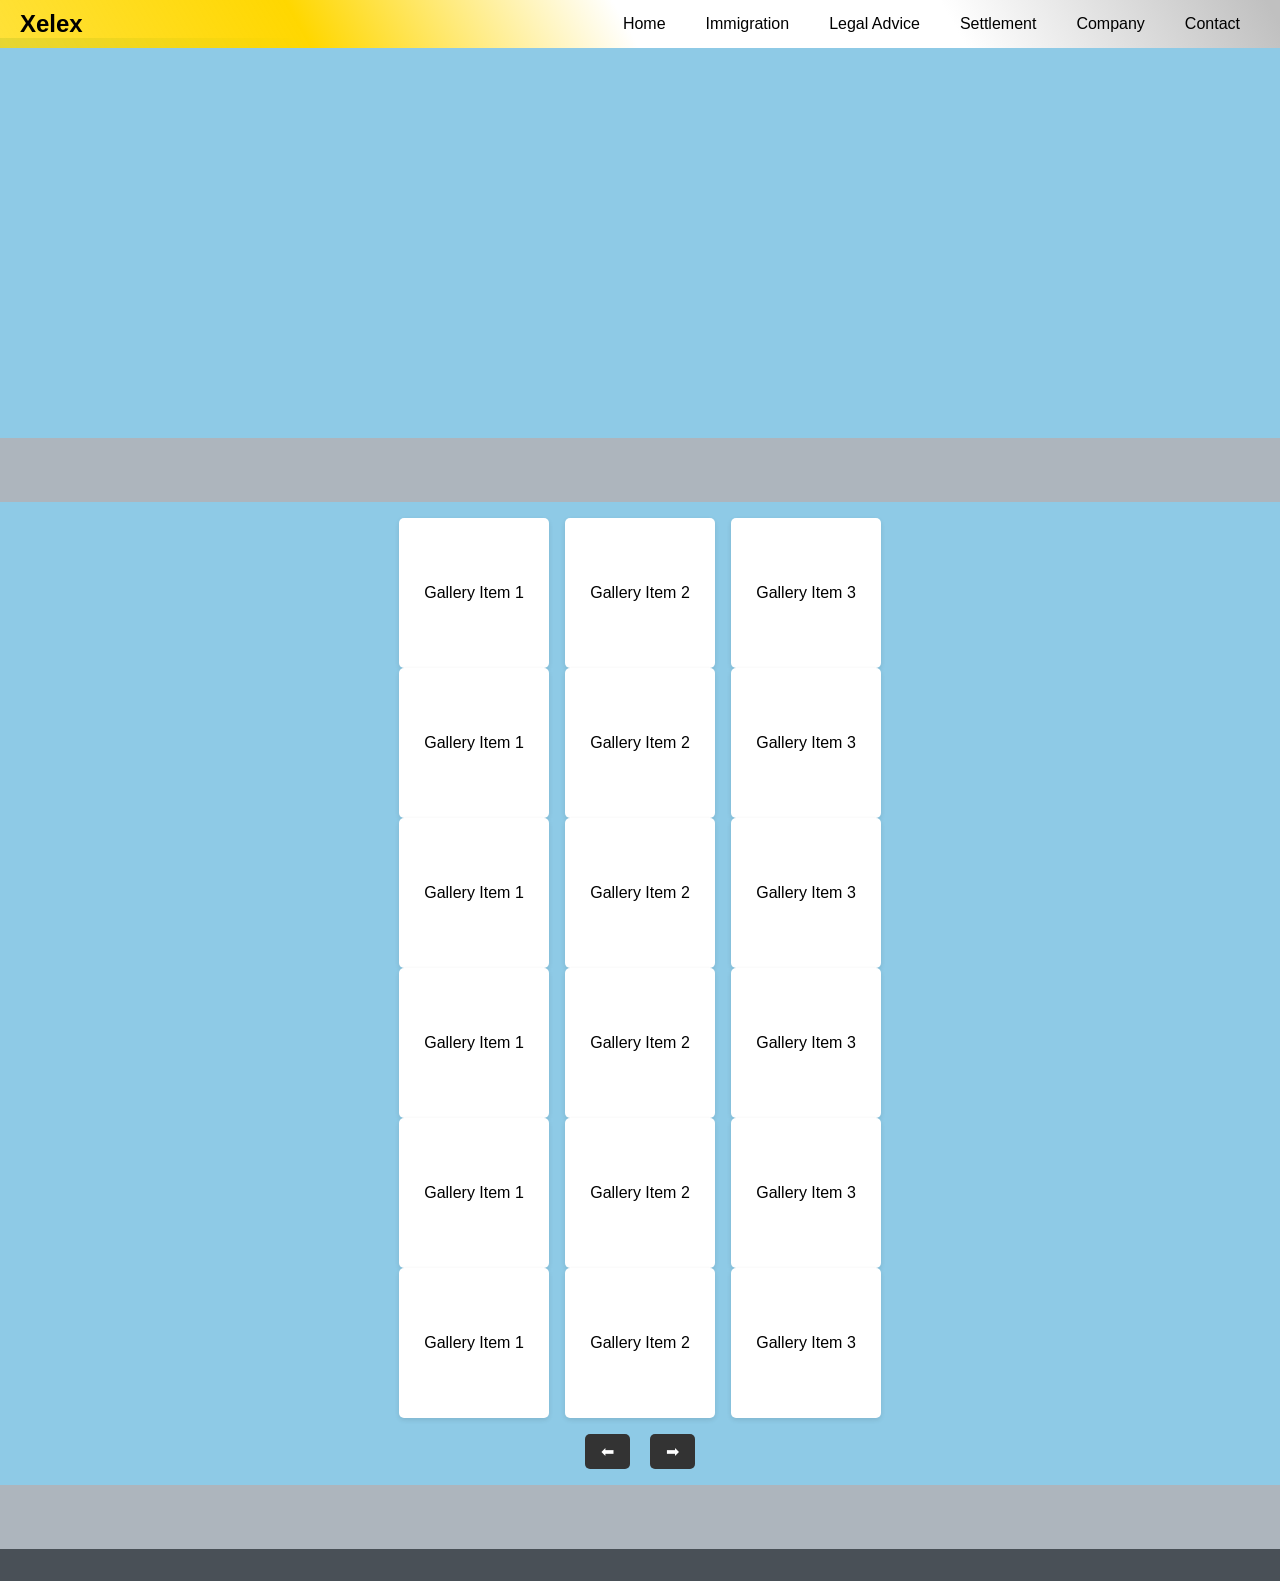
==== index.html @ e8bb22db "update folder" ====
<!DOCTYPE html>
<html lang="en">
<head>
    <meta charset="UTF-8">
    <meta name="viewport" content="width=device-width, initial-scale=1.0">
    <title>Xelex - Immigration and Relocation Services</title>
    <link rel="stylesheet" href="css/styles.css">
</head>
<body>
    <header>
        <nav class="navbar">
            <div class="logo">Xelex</div>
            <div class="menu" id="menu">
                <a href="#">Home</a>
                <div class="dropdown">
                    <a href="#">Immigration</a>
                    <div class="dropdown-content" id="immigration-dropdown">
                        <a href="#">Compliance Test</a>
                        <a href="#">Pricing Model</a>
                        <a href="#">Book a Swiss Permit Check</a>
                    </div>
                </div>
                <a href="#">Legal Advice</a>
                <a href="#">Settlement</a>
                <div class="dropdown">
                    <a href="#">Company</a>
                    <div class="dropdown-content" id="company-dropdown">
                        <a href="#">Owner</a>
                        <a href="#">References</a>
                        <a href="#">Jobs</a>
                    </div>
                </div>
                <a href="#">Contact</a>
            </div>
            <div class="toggle-button" id="toggle-button">
                &#9776;
            </div>
        </nav>
    </header>
    <main>
        <section class="video-container">
            <video autoplay muted loop>
                <source src="assets/videos/swiss.mp4" type="video/mp4">
                Your browser does not support the video tag.
            </video>
        </section>
        <section class="description-container">
            <!-- Description content -->
        </section>
        <section class="scroll-gallery-container">
            <div class="gallery">
                <div class="gallery-item">Gallery Item 1</div>
                <div class="gallery-item">Gallery Item 2</div>
                <div class="gallery-item">Gallery Item 3</div>
            </div>
            <div class="gallery">
                <div class="gallery-item">Gallery Item 1</div>
                <div class="gallery-item">Gallery Item 2</div>
                <div class="gallery-item">Gallery Item 3</div>
            </div>
            <div class="gallery">
                <div class="gallery-item">Gallery Item 1</div>
                <div class="gallery-item">Gallery Item 2</div>
                <div class="gallery-item">Gallery Item 3</div>
            </div>
            <div class="gallery">
                <div class="gallery-item">Gallery Item 1</div>
                <div class="gallery-item">Gallery Item 2</div>
                <div class="gallery-item">Gallery Item 3</div>
            </div>
            <div class="gallery">
                <div class="gallery-item">Gallery Item 1</div>
                <div class="gallery-item">Gallery Item 2</div>
                <div class="gallery-item">Gallery Item 3</div>
            </div>
            <div class="gallery">
                <div class="gallery-item">Gallery Item 1</div>
                <div class="gallery-item">Gallery Item 2</div>
                <div class="gallery-item">Gallery Item 3</div>
            </div>
            <div class="gallery-buttons">
                <button class="gallery-button">⬅</button>
                <button class="gallery-button">➡</button>
            </div>
        </section>
        <section class="description-container">
            <!-- Additional description content -->
        </section>
    </main>
    <footer class="footer-container">
        <!-- Footer content background: linear-gradient(60deg, #ffd900c4, #ffd700, #ffffff, #ffffff, #c0c0c0, #c0c0c0, #c0c0c0); -->
    </footer>
    <script src="js/script.js"></script>
</body>
</html>
---- css/styles.css ----
* {
    margin: 0;
    padding: 0;
    box-sizing: border-box;
    font-family: Arial, sans-serif;
}

body {
    display: flex;
    flex-direction: column;
    min-height: 100vh;
}

header {
    position: relative;
    z-index: 10; /* Ensure header is above the dropdown content */
}

.navbar {
    display: flex;
    justify-content: space-between;
    align-items: center;
    width: 100%;
    background: linear-gradient(60deg, #ffd900c4, #ffd700, #ffffff, #ffffff, #c0c0c0, #c0c0c0, #c0c0c0);
    background-size: 150% 150%; /* Ensures the gradient spans a large area for smooth animation */
    color: white;
    padding: 10px 20px;
    position: fixed; /* Ensure navbar is above other elements */
    z-index: 20; /* Higher z-index to stay above the dropdown content */
    animation: gradient-animation 5s linear infinite; /* Apply the gradient animation */
}

@keyframes gradient-animation {
    0% {
        background-position: 0% 50%;
    }
    50% {
        background-position: 100% 50%;
    }
    100% {
        background-position: 0% 50%;
    }
}

.navbar .logo {
    font-size: 24px;
    font-weight: bold;
    color: black; /* Ensure the logo color remains visible */
}

.navbar .menu {
    display: flex;
    align-items: center;
    position: relative; /* Ensure menu items are above dropdown content */
    z-index: 20; /* Same z-index as navbar */
}

.navbar .menu a {
    color: black; /* Ensure the text color is visible on gradient background */
    text-decoration: none;
    margin: 0 10px;
    padding: 5px 10px;
    border-radius: 5px;
    position: relative;
    transition: color 0.3s ease-in-out; /* Smooth transition for text color change */
}

.navbar .menu a:hover {
    background-color: #555;
    color: white; /* Change text color on hover */
}

.navbar .menu .dropdown {
    position: relative;
}

.navbar .menu .dropdown-content {
    display: none;
    position: absolute;
    background-color: #c0c0c0;
    min-width: 160px;
    top: 100%;
    left: 0;
    z-index: 10; /* Lower z-index to appear behind the navbar */
    flex-direction: column;
    padding-top: 20px;
}

.navbar .menu .dropdown-content a {
    color: black;
    padding: 10px;
    text-align: left;
}

.navbar .menu .dropdown-content a:hover {
    background-color: #555;
    color: white;
}

.navbar .menu .dropdown:hover .dropdown-content {
    display: flex;
}

.toggle-button {
    display: none;
    font-size: 30px;
    cursor: pointer;
}


/* Existing CSS */

.video-container {
    margin-top: 3%;
    background-color: #8ecae6;
    height: 400px;
    width: 100%;
    display: flex;
    align-items: center;
    justify-content: center;
    overflow: hidden; /* Ensure the video fits within the container */
}

.video-container video {
    width: 100%;
    height: auto;
    object-fit: cover; /* Ensure the video covers the entire container */
    pointer-events: none; /* Prevent the video controls from being shown on hover */
}

/* Other existing CSS */


.description-container {
    background-color: #adb5bd;
    padding: 2rem;
    text-align: center;
    color: #fff;
}

.scroll-gallery-container {
    background-color: #8ecae6;
    padding: 1rem;
    display: flex;
    flex-direction: column;
    align-items: center;
}

.scroll-gallery-container .gallery {
    display: flex;
    gap: 1rem;
}

.scroll-gallery-container .gallery-item {
    background-color: #fff;
    padding: 1rem;
    width: 150px;
    height: 150px;
    display: flex;
    align-items: center;
    justify-content: center;
    border-radius: 5px;
    box-shadow: 0 2px 5px rgba(0, 0, 0, 0.1);
}

.scroll-gallery-container .gallery-buttons {
    margin-top: 1rem;
}

.scroll-gallery-container .gallery-button {
    background-color: #333;
    color: #fff;
    border: none;
    padding: 0.5rem 1rem;
    margin: 0 0.5rem;
    cursor: pointer;
    border-radius: 5px;
    font-size: 1rem;
}

.footer-container {
    background-color: #495057;
    padding: 1rem;
    text-align: center;
    color: #fff;
}

@media (max-width: 768px) {
    .navbar {
        flex-direction: column;
        align-items: flex-start;
    }

    .navbar .menu {
        display: none;
        flex-direction: column;
        width: 100%;
        text-align: left;
        background-color: silver;
        position: absolute;
        top: 60px;
        left: 0;
        z-index: 15; /* Ensure it appears above dropdown-content */
    }

    .navbar .menu a {
        margin: 10px 0;
        padding: 10px;
    }

    .navbar .menu.show {
        display: flex;
    }

    .toggle-button {
        display: block;
        align-self: flex-end;
    }

    .navbar .menu .dropdown-content {
        position: static;
        display: none;
        width: 100%; /* Full width in mobile view */
    }

    .navbar .menu .dropdown-content.show {
        display: flex;
    }
    .video-container {
        margin-top: -17%;
    margin-bottom: -38%;
    background-color: #ffffff;
    height: 400px;
    }
}

@media (max-width: 480px) {
    .navbar .logo {
        font-size: 20px;
    }

    .navbar .menu a {
        padding: 5px 0;
    }
}

main {
    flex: 1;
    display: flex;
    flex-direction: column;
}
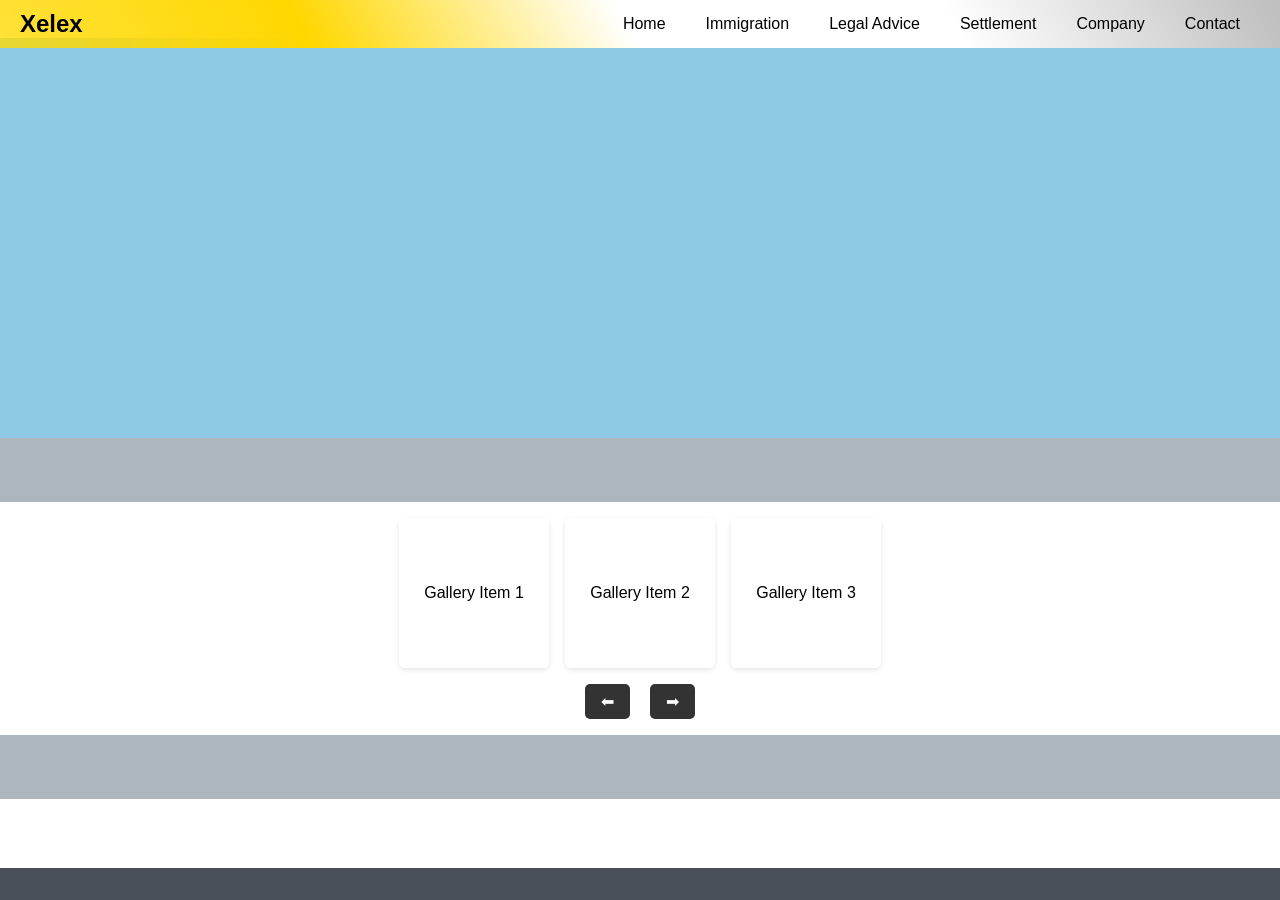
==== commit facd6464: "updates" ====
--- a/index.html
+++ b/index.html
@@ -53,31 +53,6 @@
                 <div class="gallery-item">Gallery Item 2</div>
                 <div class="gallery-item">Gallery Item 3</div>
             </div>
-            <div class="gallery">
-                <div class="gallery-item">Gallery Item 1</div>
-                <div class="gallery-item">Gallery Item 2</div>
-                <div class="gallery-item">Gallery Item 3</div>
-            </div>
-            <div class="gallery">
-                <div class="gallery-item">Gallery Item 1</div>
-                <div class="gallery-item">Gallery Item 2</div>
-                <div class="gallery-item">Gallery Item 3</div>
-            </div>
-            <div class="gallery">
-                <div class="gallery-item">Gallery Item 1</div>
-                <div class="gallery-item">Gallery Item 2</div>
-                <div class="gallery-item">Gallery Item 3</div>
-            </div>
-            <div class="gallery">
-                <div class="gallery-item">Gallery Item 1</div>
-                <div class="gallery-item">Gallery Item 2</div>
-                <div class="gallery-item">Gallery Item 3</div>
-            </div>
-            <div class="gallery">
-                <div class="gallery-item">Gallery Item 1</div>
-                <div class="gallery-item">Gallery Item 2</div>
-                <div class="gallery-item">Gallery Item 3</div>
-            </div>
             <div class="gallery-buttons">
                 <button class="gallery-button">⬅</button>
                 <button class="gallery-button">➡</button>
--- a/css/styles.css
+++ b/css/styles.css
@@ -9,6 +9,7 @@
     display: flex;
     flex-direction: column;
     min-height: 100vh;
+    background-color: linear-gradient(135deg, #f0f0f0, #d9d9d9);
 }
 
 header {
@@ -139,7 +140,7 @@
 }
 
 .scroll-gallery-container {
-    background-color: #8ecae6;
+    background-color: linear-gradient(135deg, #f0f0f0, #d9d9d9);
     padding: 1rem;
     display: flex;
     flex-direction: column;
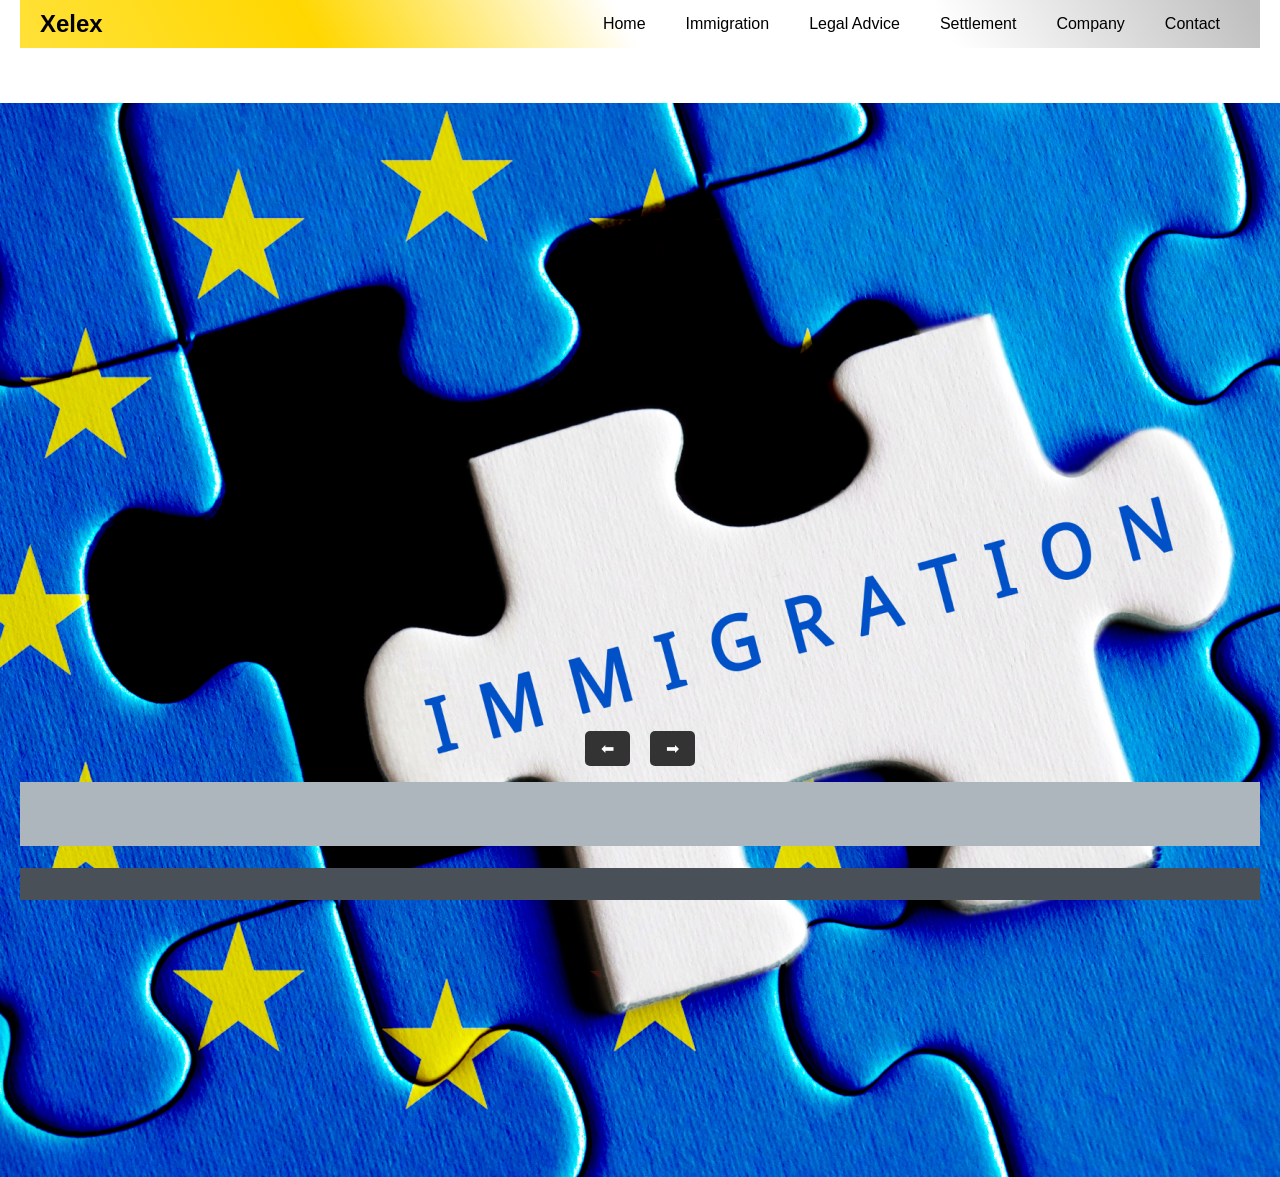
==== commit fe3a96e0: "updates" ====
--- a/index.html
+++ b/index.html
@@ -49,13 +49,14 @@
         </section>
         <section class="scroll-gallery-container">
             <div class="gallery">
-                <div class="gallery-item">Gallery Item 1</div>
-                <div class="gallery-item">Gallery Item 2</div>
-                <div class="gallery-item">Gallery Item 3</div>
+                <div class="gallery-item">
+                    <img src="" alt="Gallery Image" id="gallery-image">
+                    <p id="gallery-text"></p>
+                </div>
             </div>
             <div class="gallery-buttons">
-                <button class="gallery-button">⬅</button>
-                <button class="gallery-button">➡</button>
+                <button class="gallery-button" id="prev-button">⬅</button>
+                <button class="gallery-button" id="next-button">➡</button>
             </div>
         </section>
         <section class="description-container">
--- a/css/styles.css
+++ b/css/styles.css
@@ -7,9 +7,12 @@
 
 body {
     display: flex;
+    width: 100%;
     flex-direction: column;
     min-height: 100vh;
     background-color: linear-gradient(135deg, #f0f0f0, #d9d9d9);
+    padding-left: 20px;
+    padding-right: 20px;
 }
 
 header {
@@ -26,7 +29,6 @@
     background-size: 150% 150%; /* Ensures the gradient spans a large area for smooth animation */
     color: white;
     padding: 10px 20px;
-    position: fixed; /* Ensure navbar is above other elements */
     z-index: 20; /* Higher z-index to stay above the dropdown content */
     animation: gradient-animation 5s linear infinite; /* Apply the gradient animation */
 }
@@ -113,7 +115,7 @@
 
 .video-container {
     margin-top: 3%;
-    background-color: #8ecae6;
+    background-color: #ffffff;
     height: 400px;
     width: 100%;
     display: flex;
@@ -228,7 +230,7 @@
         display: flex;
     }
     .video-container {
-        margin-top: -17%;
+        margin-top: -36%;
     margin-bottom: -38%;
     background-color: #ffffff;
     height: 400px;
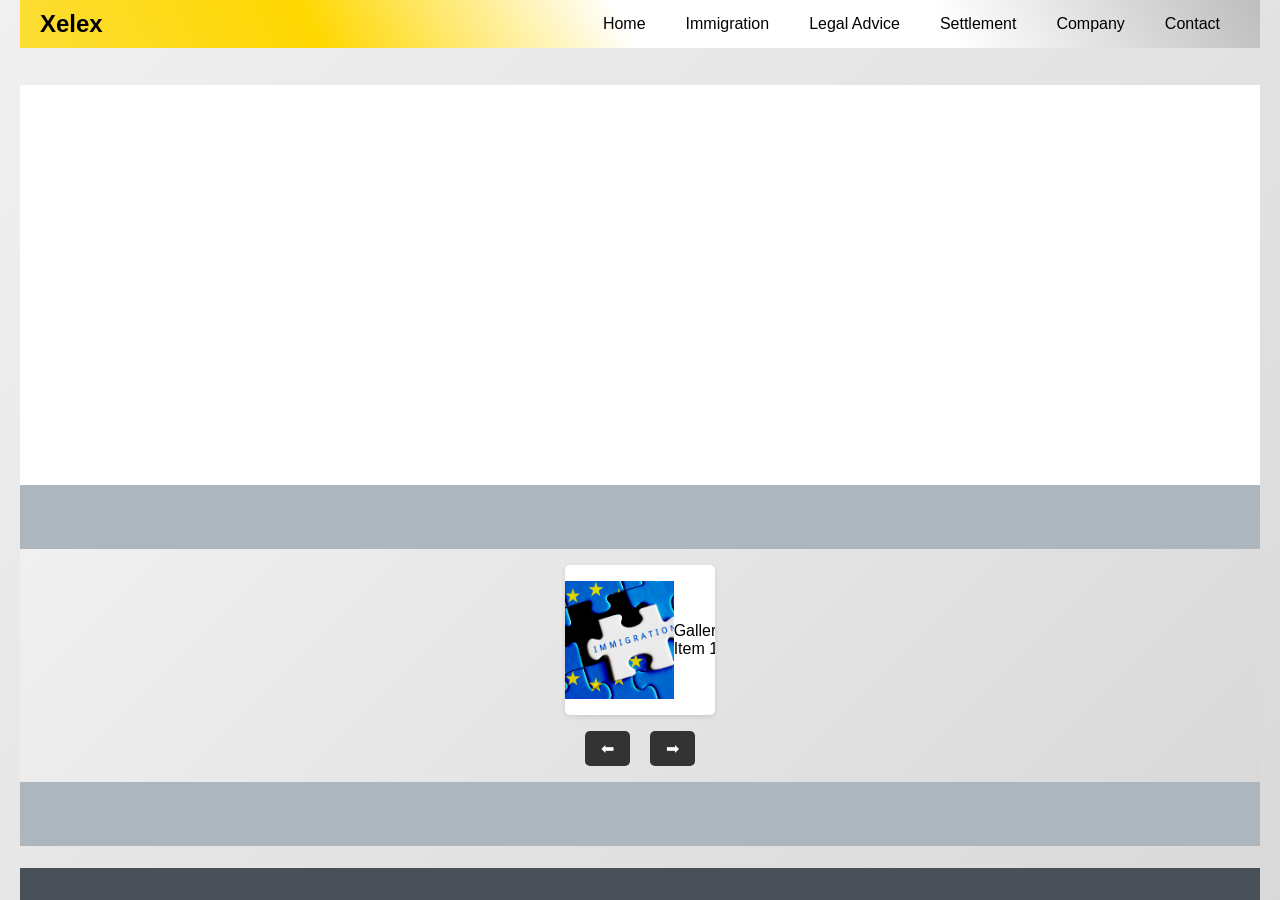
==== commit d79cfa0b: "uodates" ====
--- a/index.html
+++ b/index.html
@@ -64,7 +64,7 @@
         </section>
     </main>
     <footer class="footer-container">
-        <!-- Footer content background: linear-gradient(60deg, #ffd900c4, #ffd700, #ffffff, #ffffff, #c0c0c0, #c0c0c0, #c0c0c0); -->
+        <!-- Footer content -->
     </footer>
     <script src="js/script.js"></script>
 </body>
--- a/css/styles.css
+++ b/css/styles.css
@@ -10,7 +10,7 @@
     width: 100%;
     flex-direction: column;
     min-height: 100vh;
-    background-color: linear-gradient(135deg, #f0f0f0, #d9d9d9);
+    background: linear-gradient(135deg, #f0f0f0, #d9d9d9);
     padding-left: 20px;
     padding-right: 20px;
 }
@@ -110,9 +110,6 @@
     cursor: pointer;
 }
 
-
-/* Existing CSS */
-
 .video-container {
     margin-top: 3%;
     background-color: #ffffff;
@@ -130,9 +127,6 @@
     object-fit: cover; /* Ensure the video covers the entire container */
     pointer-events: none; /* Prevent the video controls from being shown on hover */
 }
-
-/* Other existing CSS */
-
 
 .description-container {
     background-color: #adb5bd;
@@ -142,7 +136,7 @@
 }
 
 .scroll-gallery-container {
-    background-color: linear-gradient(135deg, #f0f0f0, #d9d9d9);
+    background: linear-gradient(135deg, #f0f0f0, #d9d9d9);
     padding: 1rem;
     display: flex;
     flex-direction: column;
@@ -164,6 +158,13 @@
     justify-content: center;
     border-radius: 5px;
     box-shadow: 0 2px 5px rgba(0, 0, 0, 0.1);
+    overflow: hidden; /* Ensure images fit within the item without overflow */
+}
+
+.scroll-gallery-container .gallery-item img {
+    width: 100%;
+    height: 100%;
+    object-fit: cover; /* Ensure the image covers the entire gallery item */
 }
 
 .scroll-gallery-container .gallery-buttons {
@@ -229,11 +230,12 @@
     .navbar .menu .dropdown-content.show {
         display: flex;
     }
+
     .video-container {
         margin-top: -36%;
-    margin-bottom: -38%;
-    background-color: #ffffff;
-    height: 400px;
+        margin-bottom: -38%;
+        background-color: #ffffff;
+        height: 400px;
     }
 }
 
@@ -251,4 +253,4 @@
     flex: 1;
     display: flex;
     flex-direction: column;
-}+}
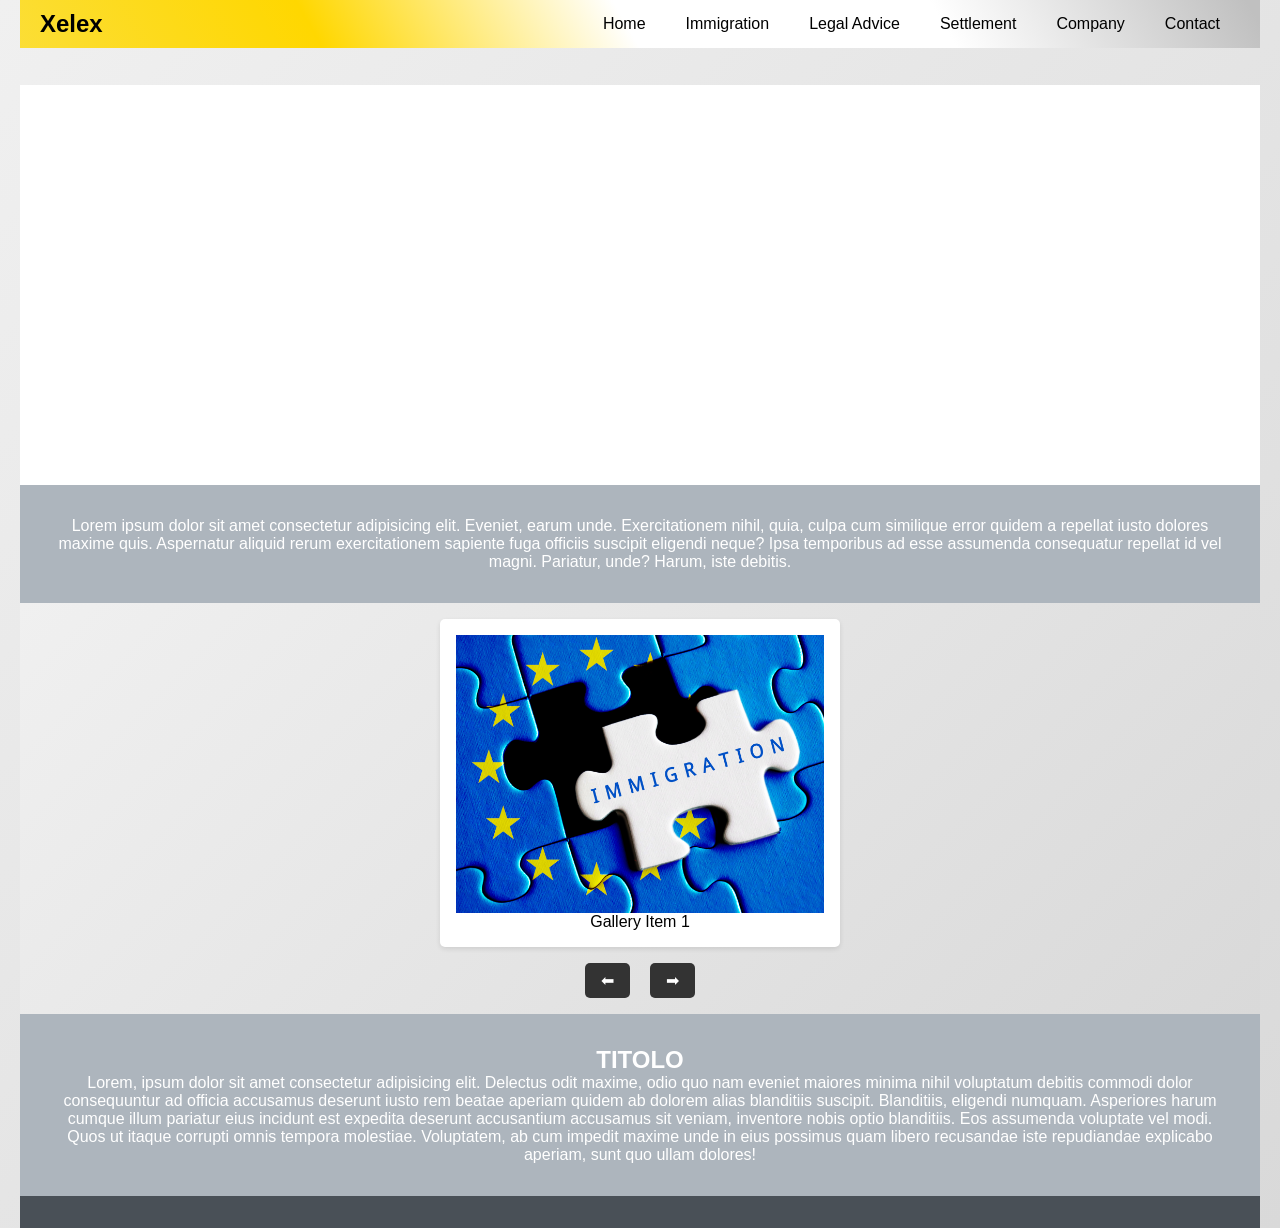
==== commit 82099019: "Update index.html" ====
--- a/index.html
+++ b/index.html
@@ -46,6 +46,7 @@
         </section>
         <section class="description-container">
             <!-- Description content -->
+             <p>Lorem ipsum dolor sit amet consectetur adipisicing elit. Eveniet, earum unde. Exercitationem nihil, quia, culpa cum similique error quidem a repellat iusto dolores maxime quis. Aspernatur aliquid rerum exercitationem sapiente fuga officiis suscipit eligendi neque? Ipsa temporibus ad esse assumenda consequatur repellat id vel magni. Pariatur, unde? Harum, iste debitis.</p>
         </section>
         <section class="scroll-gallery-container">
             <div class="gallery">
@@ -60,6 +61,8 @@
             </div>
         </section>
         <section class="description-container">
+            <h1>TITOLO</h1>
+            <p>Lorem, ipsum dolor sit amet consectetur adipisicing elit. Delectus odit maxime, odio quo nam eveniet maiores minima nihil voluptatum debitis commodi dolor consequuntur ad officia accusamus deserunt iusto rem beatae aperiam quidem ab dolorem alias blanditiis suscipit. Blanditiis, eligendi numquam. Asperiores harum cumque illum pariatur eius incidunt est expedita deserunt accusantium accusamus sit veniam, inventore nobis optio blanditiis. Eos assumenda voluptate vel modi. Quos ut itaque corrupti omnis tempora molestiae. Voluptatem, ab cum impedit maxime unde in eius possimus quam libero recusandae iste repudiandae explicabo aperiam, sunt quo ullam dolores!</p>
             <!-- Additional description content -->
         </section>
     </main>
--- a/css/styles.css
+++ b/css/styles.css
@@ -149,10 +149,11 @@
 }
 
 .scroll-gallery-container .gallery-item {
+    flex-direction: column;
     background-color: #fff;
     padding: 1rem;
-    width: 150px;
-    height: 150px;
+    width: 400px;
+    height: auto;
     display: flex;
     align-items: center;
     justify-content: center;
@@ -163,7 +164,7 @@
 
 .scroll-gallery-container .gallery-item img {
     width: 100%;
-    height: 100%;
+    height: auto;
     object-fit: cover; /* Ensure the image covers the entire gallery item */
 }
 
@@ -237,6 +238,10 @@
         background-color: #ffffff;
         height: 400px;
     }
+    .scroll-gallery-container .gallery-item {
+        width: 250px;
+        height: auto;
+    }
 }
 
 @media (max-width: 480px) {
